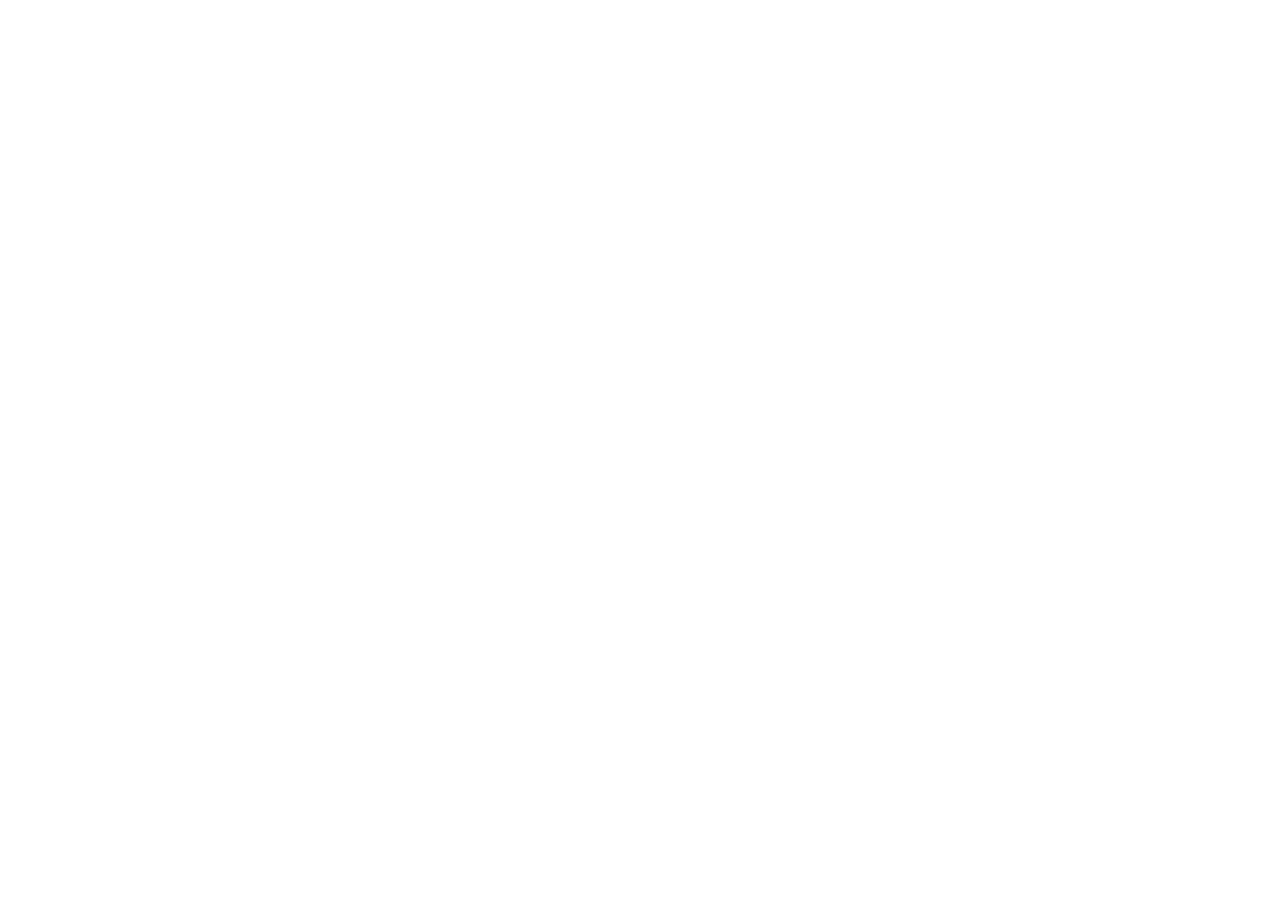
==== index.html @ c14e9bac "Создан репозиторий Создан репозиторий" ====
<!DOCTYPE html>
<html lang="en">
<head>
    <meta charset="UTF-8">
    <meta name="viewport" content="width=device-width, initial-scale=1.0">
    <title>Document</title>
</head>
<body>
    <script src="./js/task-1.js" type="module" ></script>
</body>
</html>
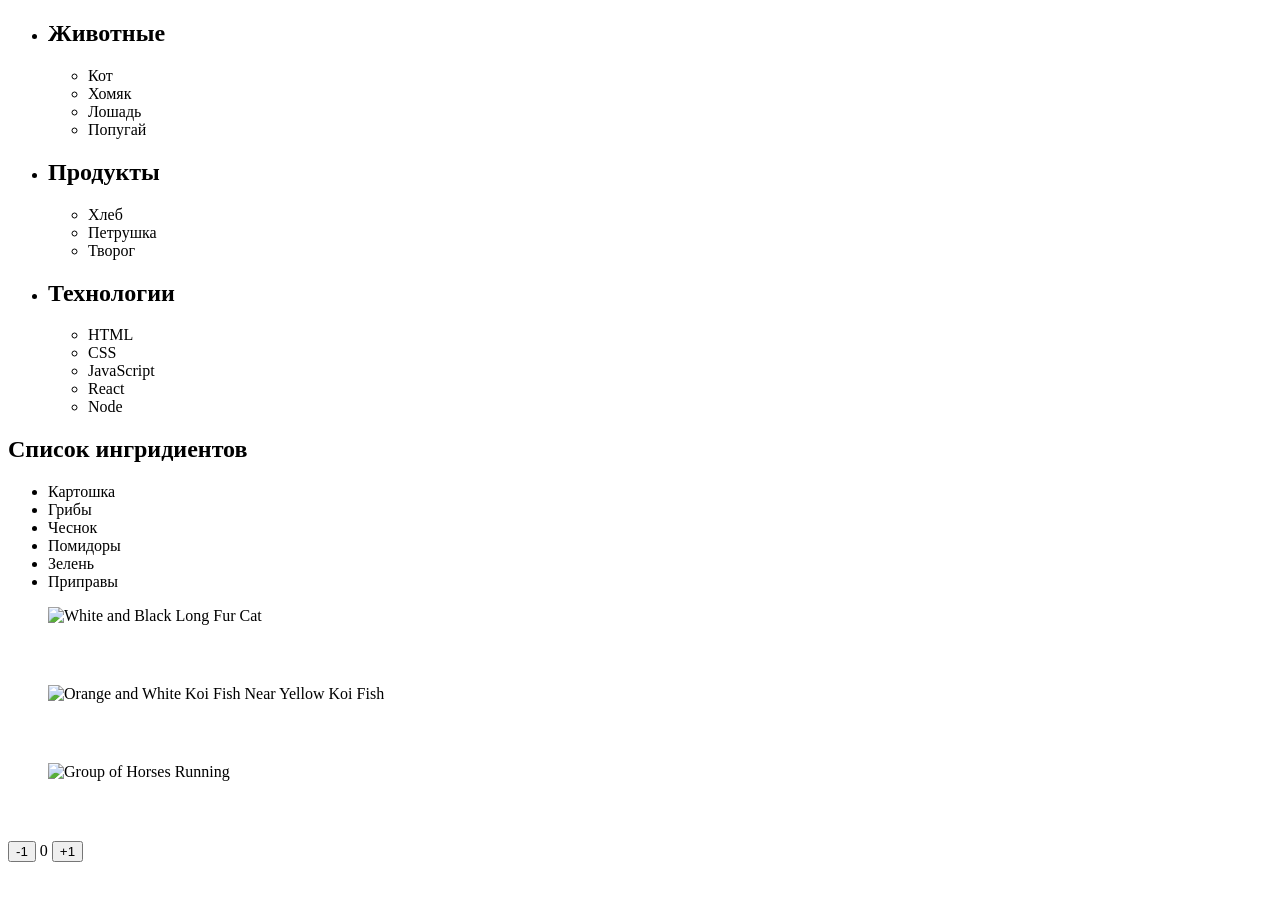
==== commit db93a35b: "4задание" ====
--- a/index.html
+++ b/index.html
@@ -3,9 +3,80 @@
 <head>
     <meta charset="UTF-8">
     <meta name="viewport" content="width=device-width, initial-scale=1.0">
-    <title>Document</title>
+    <title>task</title>
+    <link rel="stylesheet" href="./css/styles.css">
 </head>
 <body>
-    <script src="./js/task-1.js" type="module" ></script>
+
+<!-- задание 1 -->
+
+    <ul id="categories">
+        <li class="item">
+            <h2>Животные</h2>
+    
+            <ul>
+                <li>Кот</li>
+                <li>Хомяк</li>
+                <li>Лошадь</li>
+                <li>Попугай</li>
+            </ul>
+        </li>
+        <li class="item">
+            <h2>Продукты</h2>
+    
+            <ul>
+                <li>Хлеб</li>
+                <li>Петрушка</li>
+                <li>Творог</li>
+            </ul>
+        </li>
+        <li class="item">
+            <h2>Технологии</h2>
+    
+            <ul>
+                <li>HTML</li>
+                <li>CSS</li>
+                <li>JavaScript</li>
+                <li>React</li>
+                <li>Node</li>
+            </ul>
+        </li>
+    </ul>
+    
+   
+
+
+    <!---------------------- задание 2 ---------------------------->
+
+    <ul id="ingredients"></ul>
+    
+   
+
+
+    <!---------------------- задание 3 ----------------------------->
+
+    <ul id="gallery"></ul>
+    
+  
+    
+    <!------------------------ задание 4 ---------------------------->
+    
+    <div id="counter">
+        <button type="button" data-action="decrement">-1</button>
+        <span id="value">0</span>
+        <button type="button" data-action="increment">+1</button>
+    </div>
+
+
+
+    <!-- задание -->
+
+
+
+<script src="./js/task-1.js" type="module"></script>
+<script src="./js/task-2.js" type="module"></script>
+<script src="./js/task-3.js" type="module"></script>
+<script src="./js/task-4.js" type="module"></script>
+
 </body>
-</html>+</html>
--- a/css/styles.css
+++ b/css/styles.css
@@ -0,0 +1,25 @@
+html {
+  box-sizing: border-box;
+}
+
+*,
+*::before,
+*::after {
+  box-sizing: inherit;
+}
+
+img {
+  display: inline-block;
+  max-width: 100%;
+  height: auto;
+}
+
+.list-item {
+  display: flex;
+}
+
+.image-item {
+  display: flex;
+  width: 700px;
+  margin-bottom: 30px;
+}
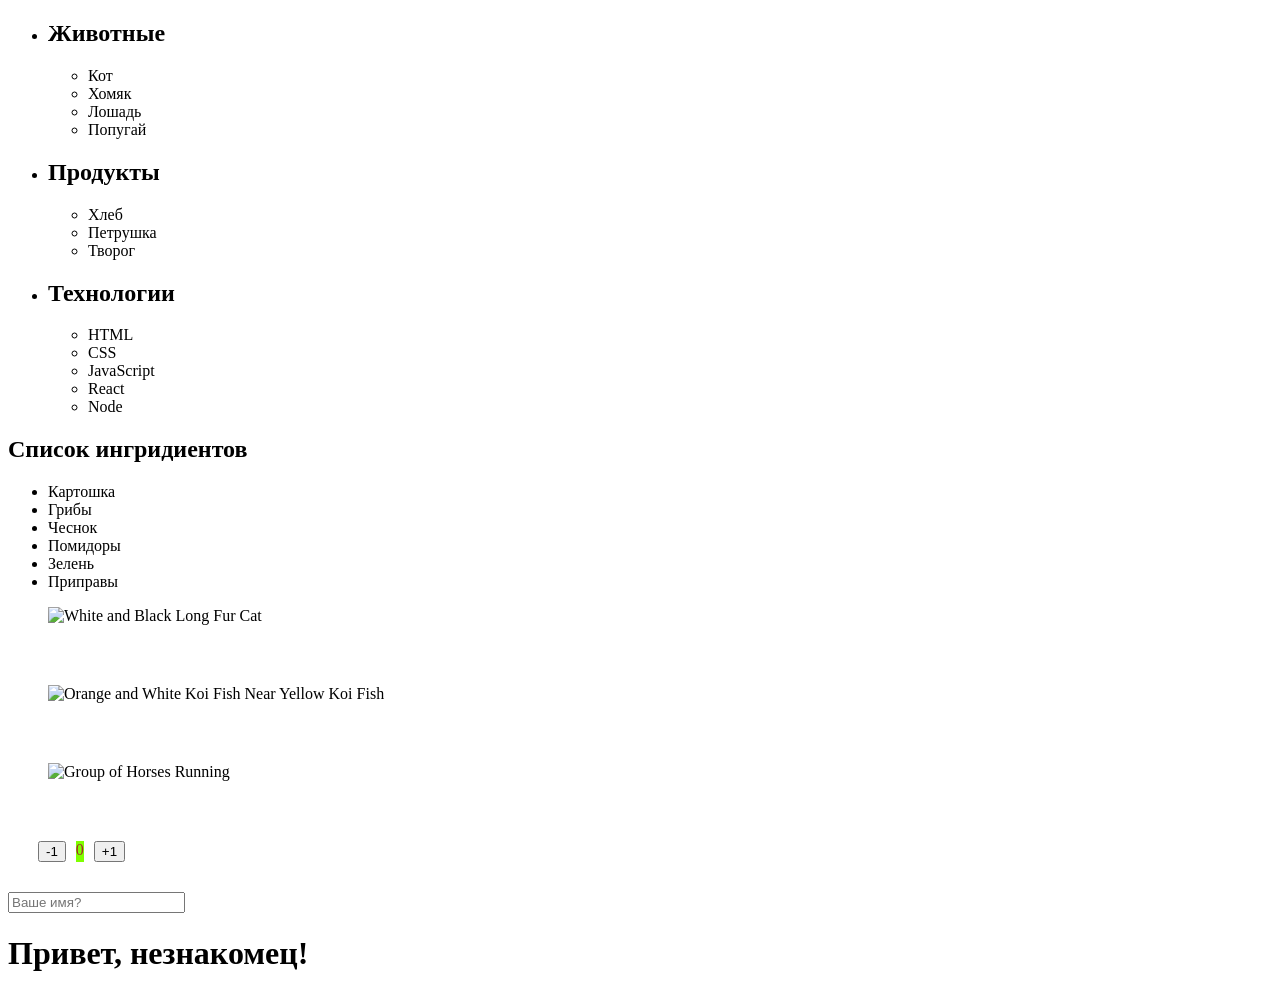
==== commit d47e8b16: "5е задание" ====
--- a/index.html
+++ b/index.html
@@ -69,14 +69,16 @@
 
 
 
-    <!-- задание -->
-
+    <!------------------------ задание 5------------------>
+    <input type="text" placeholder="Ваше имя?" id="name-input" />
+    <h1>Привет, <span id="name-output">незнакомец</span>!</h1>
 
 
 <script src="./js/task-1.js" type="module"></script>
 <script src="./js/task-2.js" type="module"></script>
 <script src="./js/task-3.js" type="module"></script>
 <script src="./js/task-4.js" type="module"></script>
+<script src="./js/task-5.js" type="module"></script>
 
 </body>
 </html>
--- a/css/styles.css
+++ b/css/styles.css
@@ -23,3 +23,15 @@
   width: 700px;
   margin-bottom: 30px;
 }
+
+.counter-container {
+  display: flex;
+  margin: 30px;
+}
+
+.span-counter {
+  margin-left: 10px;
+  margin-right: 10px;
+  color: brown;
+  background-color: chartreuse;
+}
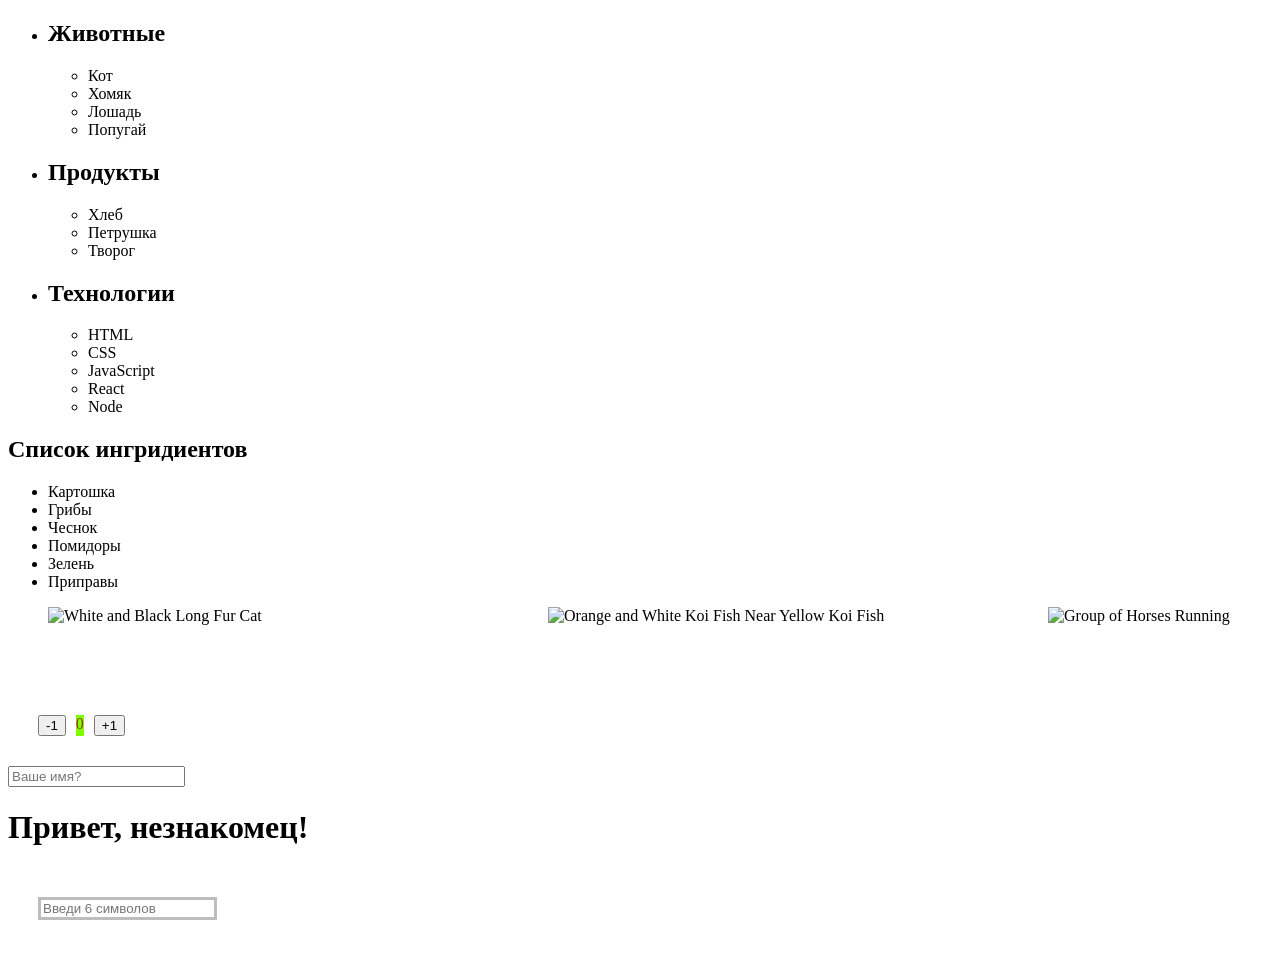
==== commit 2806bf1e: "6е задание" ====
--- a/index.html
+++ b/index.html
@@ -74,11 +74,21 @@
     <h1>Привет, <span id="name-output">незнакомец</span>!</h1>
 
 
+    <!-- ----------------------задание 6 ---------------------->
+    <input
+     type="text"
+     id="validation-input"
+     data-length="6"
+     placeholder="Введи 6 символов" />
+     
+     <!-- ---------------------задание  ---------------------->
+
 <script src="./js/task-1.js" type="module"></script>
 <script src="./js/task-2.js" type="module"></script>
 <script src="./js/task-3.js" type="module"></script>
 <script src="./js/task-4.js" type="module"></script>
 <script src="./js/task-5.js" type="module"></script>
+<script src="./js/task-6.js" type="module"></script>
 
 </body>
 </html>
--- a/css/styles.css
+++ b/css/styles.css
@@ -18,9 +18,15 @@
   display: flex;
 }
 
+#gallery {
+  display: flex;
+  justify-content: space-between;
+  list-style: none;
+}
+
 .image-item {
   display: flex;
-  width: 700px;
+  width: 500px;
   margin-bottom: 30px;
 }
 
@@ -35,3 +41,16 @@
   color: brown;
   background-color: chartreuse;
 }
+
+#validation-input {
+  border: 3px solid #bdbdbd;
+  margin: 30px;
+}
+
+#validation-input.valid {
+  border-color: #4caf50;
+}
+
+#validation-input.invalid {
+  border-color: #f44336;
+}
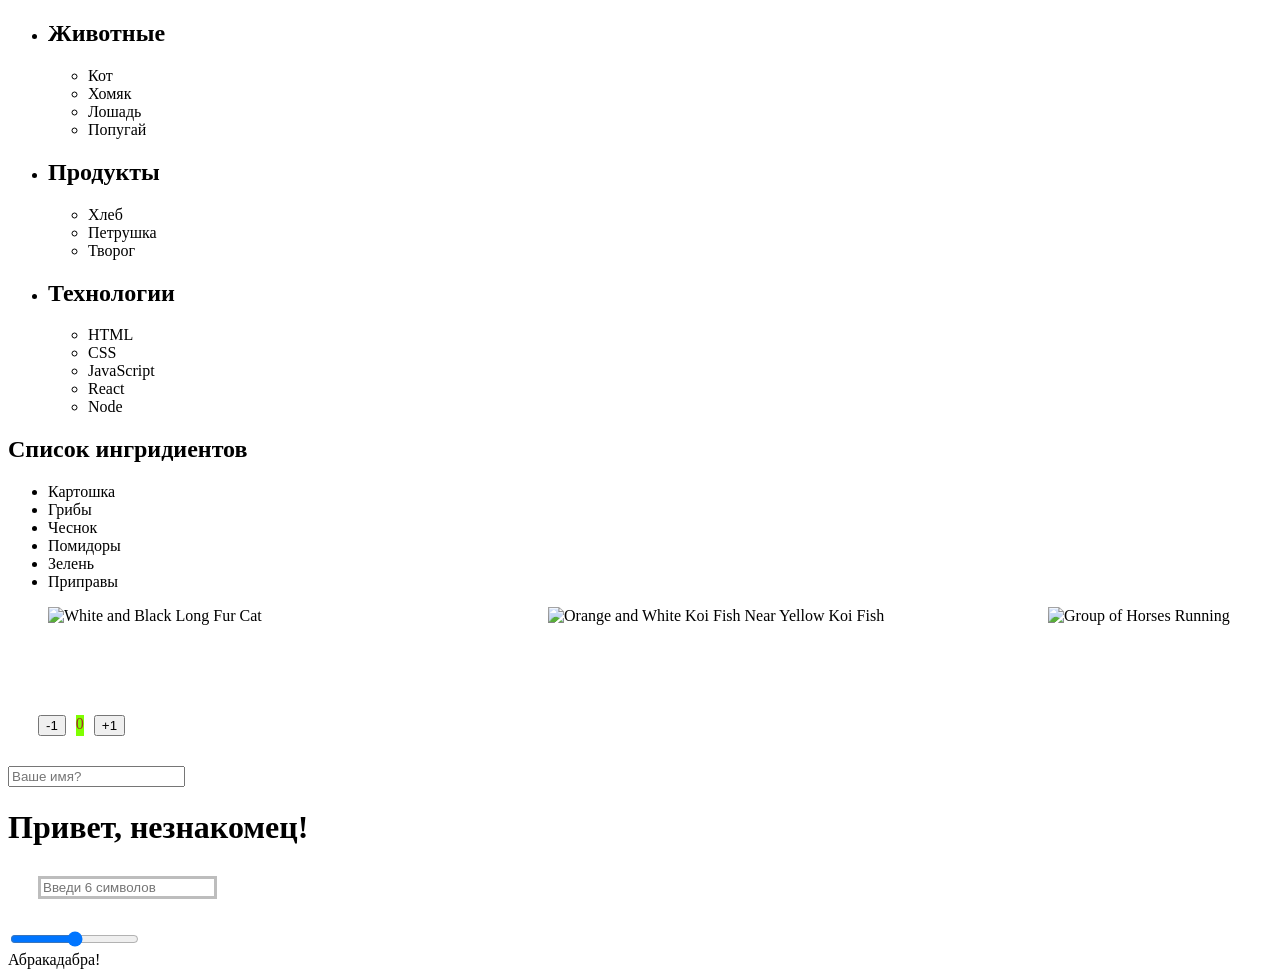
==== commit a82a1560: "7е задание" ====
--- a/index.html
+++ b/index.html
@@ -81,7 +81,13 @@
      data-length="6"
      placeholder="Введи 6 символов" />
      
-     <!-- ---------------------задание  ---------------------->
+     <!-- ---------------------задание  7 ---------------------->
+
+    <input id="font-size-control" type="range" />
+    <br />
+    <span id="text">Абракадабра!</span>
+
+    
 
 <script src="./js/task-1.js" type="module"></script>
 <script src="./js/task-2.js" type="module"></script>
@@ -89,6 +95,7 @@
 <script src="./js/task-4.js" type="module"></script>
 <script src="./js/task-5.js" type="module"></script>
 <script src="./js/task-6.js" type="module"></script>
+<script src="./js/task-7.js" type="module"></script>
 
 </body>
 </html>
--- a/css/styles.css
+++ b/css/styles.css
@@ -43,6 +43,7 @@
 }
 
 #validation-input {
+  display: flex;
   border: 3px solid #bdbdbd;
   margin: 30px;
 }
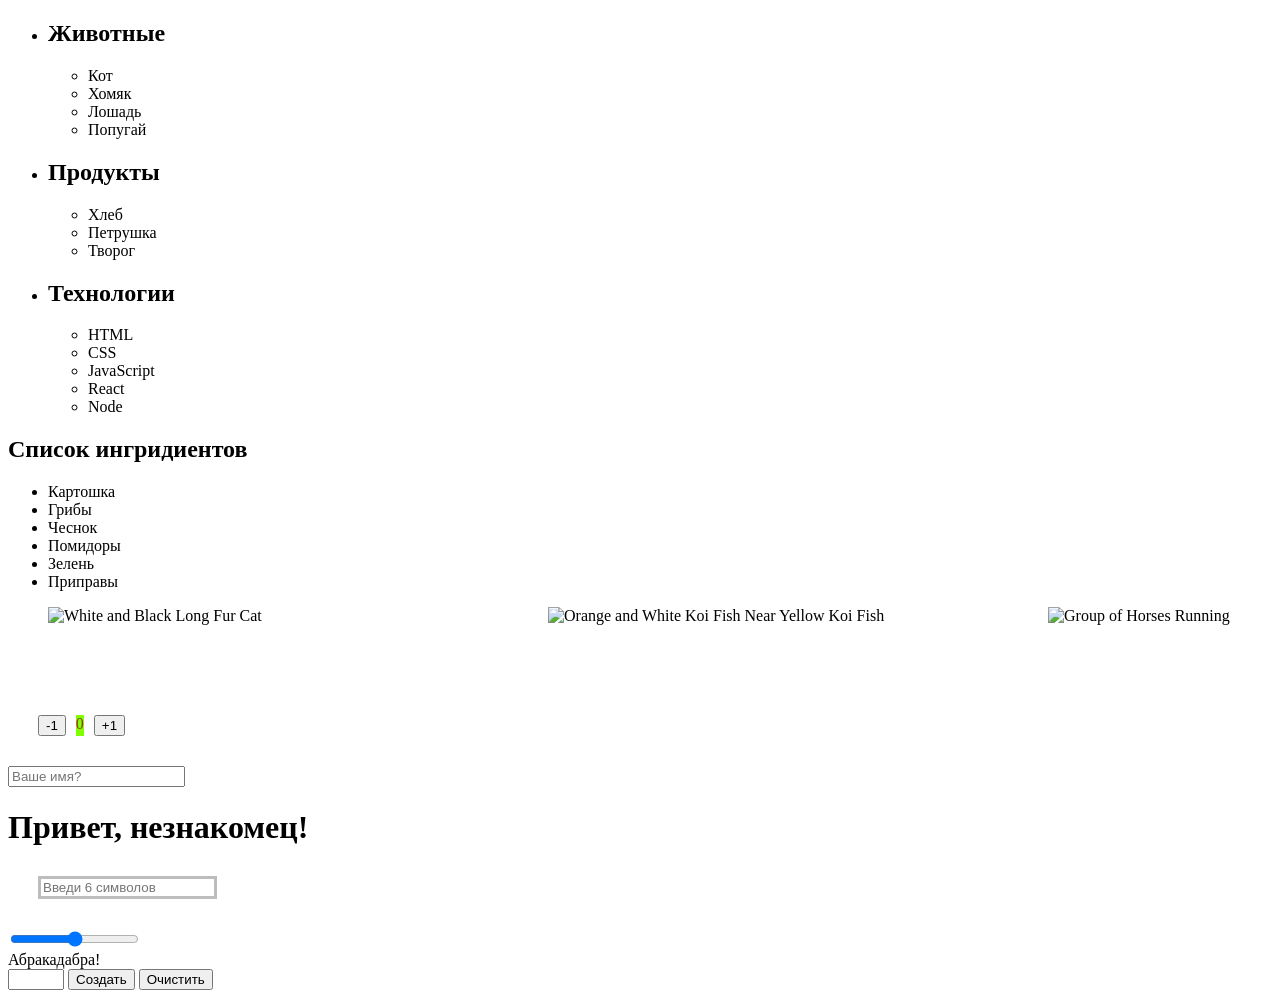
==== commit 3684aa03: "Задание 8 - дополнительное Задание 8 - дополнительное. Записала условия задач" ====
--- a/index.html
+++ b/index.html
@@ -9,6 +9,16 @@
 <body>
 
 <!-- задание 1 -->
+<!--
+    Напиши скрипт, который выполнит следующие операции.
+
+Посчитает и выведет в консоль количество категорий в ul#categories, то есть элементов li.item. Получится 'В списке 3 категории.'.
+Для каждого элемента li.item в списке ul#categories, найдет и выведет в консоль текст заголовка элемента (тега h2) и количество элементов в категории (всех вложенных в него элементов li).
+Например для первой категории получится:
+    Категория: Животные
+    Количество элементов: 4
+
+-->
 
     <ul id="categories">
         <li class="item">
@@ -47,20 +57,39 @@
 
 
     <!---------------------- задание 2 ---------------------------->
-
+<!--
+В HTML есть пустой список ul#ingredients.
+В JS есть массив строк -const ingredients.
+Напиши скрипт, который для каждого элемента массива ingredients создаст отдельный li, после чего вставит все li за одну операцию в список ul.ingredients. Для создания DOM-узлов используй document.createElement().
+-->
     <ul id="ingredients"></ul>
     
    
 
 
     <!---------------------- задание 3 ----------------------------->
+<!--
+  Напиши скрипт для создания галлереи изображений по массиву данных.
+В HTML есть список ul#gallery.  
+Используй массив объектов images для создания тегов img вложенных в li. Для создания разметки используй шаблонные строки и insertAdjacentHTML().
 
+    Все элементы галереи должны добавляться в DOM за одну операцию вставки.
+    Добавь минимальное оформление галереи флексбоксами или гридами через css-классы.
+
+-->
     <ul id="gallery"></ul>
     
   
     
     <!------------------------ задание 4 ---------------------------->
+ <!--
+    Счетчик состоит из спана и кнопок, которые должны увеличивать и уменьшать значение счетчика на 1.
+
+    Создай переменную counterValue в которой будет хранится текущее значение счетчика.
+    Создай функции increment и decrement для увеличения и уменьшения значения счетчика
+    Добавь слушатели кликов на кнопки, вызовы функций и обновление интерфейса
     
+-->
     <div id="counter">
         <button type="button" data-action="decrement">-1</button>
         <span id="value">0</span>
@@ -70,11 +99,22 @@
 
 
     <!------------------------ задание 5------------------>
+<!--
+   Напиши скрипт который, при наборе текста в инпуте input#name-input (событие input), подставляет его текущее значение в span#name-output. Если инпут пустой, в спане должна отображаться строка 'незнакомец'. 
+-->
+
     <input type="text" placeholder="Ваше имя?" id="name-input" />
     <h1>Привет, <span id="name-output">незнакомец</span>!</h1>
 
 
     <!-- ----------------------задание 6 ---------------------->
+<!--
+   Напиши скрипт, который бы при потере фокуса на инпуте, проверял его содержимое на правильное количество символов. 
+    Сколько символов должно быть в инпуте, указывается в его атрибуте data-length.
+    Если введено подходящее количество, то border инпута становится зеленым, если неправильное - красным.
+Для добавления стилей, используй CSS-классы valid и invalid в файле стилей.
+-->
+
     <input
      type="text"
      id="validation-input"
@@ -82,12 +122,28 @@
      placeholder="Введи 6 символов" />
      
      <!-- ---------------------задание  7 ---------------------->
+<!--
+    
+-->
 
     <input id="font-size-control" type="range" />
     <br />
     <span id="text">Абракадабра!</span>
 
+    <!-- ---------------------задание  8 ---------------------->
+
+<!--
+   Напиши скрипт, который реагирует на изменение значения input#font-size-control (событие input) и изменяет инлайн-стиль span#text обновляя свойство font-size. В результате при перетаскивании ползунка будет меняться размер текста.     
+ -->
+
+    <div id="controls">
+        <input type="number" min="0" max="100" step="1" />
+        <button type="button" data-action="render">Создать</button>
+        <button type="button" data-action="destroy">Очистить</button>
+    </div>
     
+    <div id="boxes"></div>
+
 
 <script src="./js/task-1.js" type="module"></script>
 <script src="./js/task-2.js" type="module"></script>
@@ -96,6 +152,7 @@
 <script src="./js/task-5.js" type="module"></script>
 <script src="./js/task-6.js" type="module"></script>
 <script src="./js/task-7.js" type="module"></script>
+<script src="./js/task-8.js" type="module"></script>
 
 </body>
 </html>
--- a/css/styles.css
+++ b/css/styles.css
@@ -55,3 +55,11 @@
 #validation-input.invalid {
   border-color: #f44336;
 }
+
+.span-abr {
+  display: flex;
+  margin-bottom: 30px;
+  margin-top: 30px;
+  color: brown;
+  background-color: chartreuse;
+}
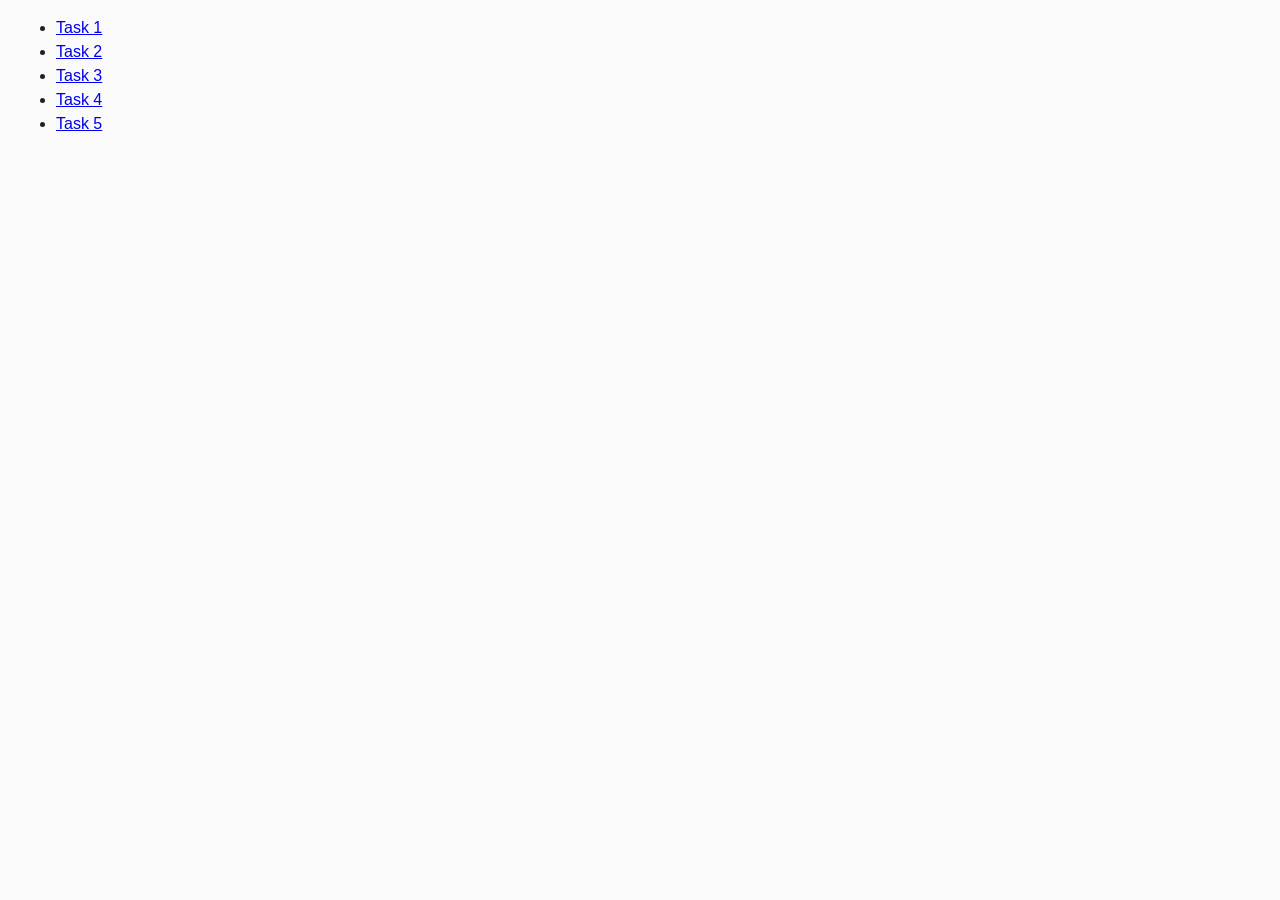
==== commit 11c71970: "add 5 tasks" ====
--- a/index.html
+++ b/index.html
@@ -1,158 +1,19 @@
 <!DOCTYPE html>
 <html lang="en">
-<head>
-    <meta charset="UTF-8">
-    <meta name="viewport" content="width=device-width, initial-scale=1.0">
-    <title>task</title>
-    <link rel="stylesheet" href="./css/styles.css">
-</head>
-<body>
-
-<!-- задание 1 -->
-<!--
-    Напиши скрипт, который выполнит следующие операции.
-
-Посчитает и выведет в консоль количество категорий в ul#categories, то есть элементов li.item. Получится 'В списке 3 категории.'.
-Для каждого элемента li.item в списке ul#categories, найдет и выведет в консоль текст заголовка элемента (тега h2) и количество элементов в категории (всех вложенных в него элементов li).
-Например для первой категории получится:
-    Категория: Животные
-    Количество элементов: 4
-
--->
-
-    <ul id="categories">
-        <li class="item">
-            <h2>Животные</h2>
-    
-            <ul>
-                <li>Кот</li>
-                <li>Хомяк</li>
-                <li>Лошадь</li>
-                <li>Попугай</li>
-            </ul>
-        </li>
-        <li class="item">
-            <h2>Продукты</h2>
-    
-            <ul>
-                <li>Хлеб</li>
-                <li>Петрушка</li>
-                <li>Творог</li>
-            </ul>
-        </li>
-        <li class="item">
-            <h2>Технологии</h2>
-    
-            <ul>
-                <li>HTML</li>
-                <li>CSS</li>
-                <li>JavaScript</li>
-                <li>React</li>
-                <li>Node</li>
-            </ul>
-        </li>
+  <head>
+    <meta charset="UTF-8" />
+    <meta http-equiv="X-UA-Compatible" content="IE=edge" />
+    <meta name="viewport" content="width=device-width, initial-scale=1.0" />
+    <title>Homework 7</title>
+    <link rel="stylesheet" href="./css/common.css" />
+  </head>
+  <body>
+    <ul>
+      <li><a href="./task-1.html">Task 1</a></li>
+      <li><a href="./task-2.html">Task 2</a></li>
+      <li><a href="./task-3.html">Task 3</a></li>
+      <li><a href="./task-4.html">Task 4</a></li>
+      <li><a href="./task-5.html">Task 5</a></li>
     </ul>
-    
-   
-
-
-    <!---------------------- задание 2 ---------------------------->
-<!--
-В HTML есть пустой список ul#ingredients.
-В JS есть массив строк -const ingredients.
-Напиши скрипт, который для каждого элемента массива ingredients создаст отдельный li, после чего вставит все li за одну операцию в список ul.ingredients. Для создания DOM-узлов используй document.createElement().
--->
-    <ul id="ingredients"></ul>
-    
-   
-
-
-    <!---------------------- задание 3 ----------------------------->
-<!--
-  Напиши скрипт для создания галлереи изображений по массиву данных.
-В HTML есть список ul#gallery.  
-Используй массив объектов images для создания тегов img вложенных в li. Для создания разметки используй шаблонные строки и insertAdjacentHTML().
-
-    Все элементы галереи должны добавляться в DOM за одну операцию вставки.
-    Добавь минимальное оформление галереи флексбоксами или гридами через css-классы.
-
--->
-    <ul id="gallery"></ul>
-    
-  
-    
-    <!------------------------ задание 4 ---------------------------->
- <!--
-    Счетчик состоит из спана и кнопок, которые должны увеличивать и уменьшать значение счетчика на 1.
-
-    Создай переменную counterValue в которой будет хранится текущее значение счетчика.
-    Создай функции increment и decrement для увеличения и уменьшения значения счетчика
-    Добавь слушатели кликов на кнопки, вызовы функций и обновление интерфейса
-    
--->
-    <div id="counter">
-        <button type="button" data-action="decrement">-1</button>
-        <span id="value">0</span>
-        <button type="button" data-action="increment">+1</button>
-    </div>
-
-
-
-    <!------------------------ задание 5------------------>
-<!--
-   Напиши скрипт который, при наборе текста в инпуте input#name-input (событие input), подставляет его текущее значение в span#name-output. Если инпут пустой, в спане должна отображаться строка 'незнакомец'. 
--->
-
-    <input type="text" placeholder="Ваше имя?" id="name-input" />
-    <h1>Привет, <span id="name-output">незнакомец</span>!</h1>
-
-
-    <!-- ----------------------задание 6 ---------------------->
-<!--
-   Напиши скрипт, который бы при потере фокуса на инпуте, проверял его содержимое на правильное количество символов. 
-    Сколько символов должно быть в инпуте, указывается в его атрибуте data-length.
-    Если введено подходящее количество, то border инпута становится зеленым, если неправильное - красным.
-Для добавления стилей, используй CSS-классы valid и invalid в файле стилей.
--->
-
-    <input
-     type="text"
-     id="validation-input"
-     data-length="6"
-     placeholder="Введи 6 символов" />
-     
-     <!-- ---------------------задание  7 ---------------------->
-<!--
-    
--->
-
-    <input id="font-size-control" type="range" />
-    <br />
-    <span id="text">Абракадабра!</span>
-
-    <!-- ---------------------задание  8 ---------------------->
-
-<!--
-   Напиши скрипт, который реагирует на изменение значения input#font-size-control (событие input) и изменяет инлайн-стиль span#text обновляя свойство font-size. В результате при перетаскивании ползунка будет меняться размер текста.     
- -->
-
-    <div id="controls">
-        <input type="number" min="0" max="100" step="1" />
-        <button type="button" data-action="render">Создать</button>
-        <button type="button" data-action="destroy">Очистить</button>
-    </div>
-    
-    <div id="boxes"></div>
-
-
-<script src="./js/task-1.js" type="module"></script>
-<script src="./js/task-2.js" type="module"></script>
-<script src="./js/task-3.js" type="module"></script>
-<script src="./js/task-4.js" type="module"></script>
-<script src="./js/task-5.js" type="module"></script>
-<script src="./js/task-6.js" type="module"></script>
-<script src="./js/task-7.js" type="module"></script>
-<script src="./js/task-8.js" type="module"></script>
-
-</body>
+  </body>
 </html>
--- a/css/common.css
+++ b/css/common.css
@@ -0,0 +1,102 @@
+* {
+  box-sizing: border-box;
+}
+
+body {
+  margin: 16px;
+  font-family: -apple-system, BlinkMacSystemFont, "Segoe UI", Roboto, Oxygen,
+    Ubuntu, Cantarell, "Open Sans", "Helvetica Neue", sans-serif;
+  -webkit-font-smoothing: antialiased;
+  -moz-osx-font-smoothing: grayscale;
+  background-color: #fafafa;
+  color: #212121;
+  line-height: 1.5;
+}
+
+img {
+  display: block;
+  max-width: 100%;
+  height: auto;
+}
+
+.gallery {
+  list-style: none;
+  display: flex;
+  flex-wrap: wrap;
+  gap: 48px 24px;
+  width: 1440px;
+  height: 848px;
+  padding: 100px 156px;
+  margin: 0;
+}
+.image-item {
+  width: 360px;
+  height: 300px;
+}
+
+.input-anonymus {
+  width: 360px;
+  height: 40px;
+}
+
+.login-form {
+  width: 408px;
+  height: 256px;
+  display: flex;
+  flex-direction: column;
+  border-radius: 8px;
+  gap: 16px;
+  padding: 24px;
+}
+.label {
+  display: flex;
+  gap: 8px;
+  flex-direction: column;
+}
+.btn {
+  width: 86px;
+  height: 40px;
+  border-radius: 8px;
+  background-color: #4e75ff;
+  color: #fafafa;
+  border: none;
+}
+.input-form {
+  width: 360px;
+  height: 40px;
+  border-radius: 8px;
+  border: 1px solid #4e75ff;
+}
+
+.widget {
+  display: flex;
+  flex-direction: column;
+  justify-content: center; /* Центрування по горизонталі */
+  align-items: center; /* Центрування по вертикалі */
+  background-color: #cdb2b2; /* Фоновий колір для наочності */
+  width: 345px;
+  height: 280px;
+  border-radius: 8px;
+  gap: 10px;
+  padding: 100px 88px;
+  margin: auto;
+}
+.color {
+  text-align: center;
+  transition: color 0.5s ease, background-color 0.5s ease;
+  padding: 2px 6px;
+  border-radius: 6px;
+}
+.name-of-color {
+  text-align: center;
+  justify-content: center;
+}
+.change-color {
+  width: 148px;
+  height: 40px;
+  border-radius: 8px;
+  background-color: #4e75ff;
+  color: #fafafa;
+  border: none;
+  padding: 8px 16px;
+}
